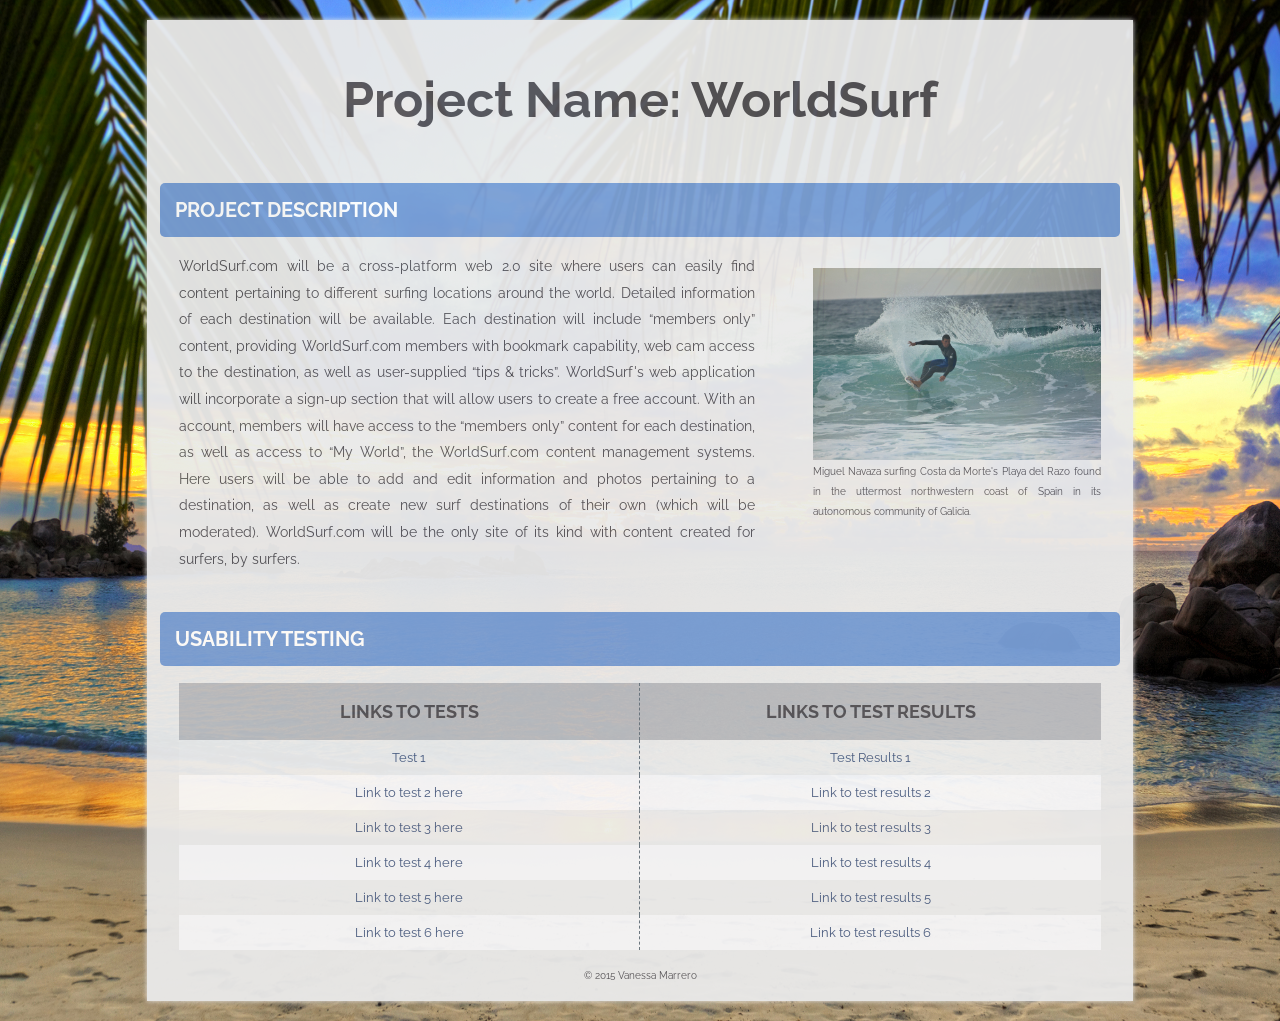
==== Week1/index.html @ c2a146bf "Update Update" ====
<!DOCTYPE html>
<!--[if lt IE 7]>      <html class="no-js lt-ie9 lt-ie8 lt-ie7"> <![endif]-->
<!--[if IE 7]>         <html class="no-js lt-ie9 lt-ie8"> <![endif]-->
<!--[if IE 8]>         <html class="no-js lt-ie9"> <![endif]-->
<!--[if gt IE 8]><!--> 
<html class="no-js"> <!--<![endif]-->
<head>
    <meta charset="utf-8">
    <title>Project Name: WorldSurf</title>
    <meta name="description" content="">
    <meta name="viewport" content="width=device-width">
    <link rel="stylesheet" href="css/main.css">
    <link href='http://fonts.googleapis.com/css?family=Raleway:300,700,400' rel='stylesheet' />
</head>
<body>

<div id="wrapper">
  <header>
     <h1>Project Name: WorldSurf</h1>
  </header>
  <section class="main">
    <h2 class="desc-title">Project Description</h2>
    <!-- Replace this text with your description of the project -->
    <p class="description">
      WorldSurf.com will be a cross-platform web 2.0 site where users
      can easily find content pertaining to different surfing locations 
      around the world. 
      
      Detailed information of each destination will be available. Each
      destination will include “members only” content, providing
      WorldSurf.com members with bookmark capability, web cam
      access to the destination, as well as user-supplied “tips &
      tricks”. 
      
      WorldSurf's web application will incorporate
      a sign-up section that will allow users to create a free
      account. 
      
      With an account, members will have
      access to the “members only” content for each destination,
      as well as access to “My World”, the WorldSurf.com content
      management systems. Here users will be able to add and edit
      information and photos pertaining to a destination, as well
      as create new surf destinations of their own (which will be moderated).
      WorldSurf.com will be the only site of its kind with content
      created for surfers, by surfers.
    </p>
    <figure>
    <!--   add your image to the img folder 
      Replace the "img.jpg" with the name of your image  -->
      <img src="img/surfer.jpg" alt="Miguel Navaza surfing Playa del Razo."  />
      <figcaption>Miguel Navaza surfing Costa da Morte's Playa del Razo found in the uttermost northwestern coast of Spain in its autonomous community of Galicia.</figcaption>    
    </figure>
  </section>
  <section class="sec">
    <h2>Usability Testing</h2>
    <table id="tests">
       <thead>
          <tr>
            <th>Links to Tests</th>
            <th>Links to Test Results</th> 
          </tr>
       </thead>
       <tbody>
          <tr class="odd">
             <td><a href="https://usabilityhub.com/do/a32c5e8b80ba/2c52">Test 1</a></td>
             <td><a href="https://usabilityhub.com/tests/a32c5e8b80ba/results/65c5ef729c68">Test Results 1</a></td>
          </tr>
          <tr>
             <td><a href="#">Link to test 2 here</a></td>
             <td><a href="">Link to test results 2</a></td>
          </tr>
          <tr class="odd">
             <td><a href="#">Link to test 3 here</a></td>
             <td><a href="">Link to test results 3</a></td>
          </tr>
          <tr>
             <td><a href="#">Link to test 4 here</a></td>
             <td><a href="#">Link to test results 4</a></td>
          </tr>
          <tr class="odd">
             <td><a href="#">Link to test 5 here</a></td>
             <td><a href="#">Link to test results 5</a></td>
          </tr>
          <!-- start link -->
          <tr>
             <td><a href="#">Link to test 6 here</a></td>
             <td><a href="#">Link to test results 6</a></td>
          </tr>
          <!-- end link -->
          <!-- to add a new link copy from start link to end link and paste here-->
       </tbody>
    </table>
  </section>
  
  <footer>&copy; 2015 Vanessa Marrero</footer>
  </div> <!-- #wrapper div ends here-->
</body>
</html>
---- Week1/css/main.css ----
/*-------------------------------------------  general -------------------------------------------------------*/
body{
	font-size: 62.5%;
	font-family: 'Raleway', helvetica, arial, sans-serif;
	color:#545257; /*changes color of the whole text*/
	margin-top: 0;
	background-image: url(../img/beach.jpg); /* src = http://wall.alphacoders.com/big.php?i=407490 */
	background-size: 100% 100%;
	background-repeat: no-repeat;
}
#wrapper{
	background-color: #eaeaea;
	opacity: .95;
	width:960px;
	margin: 0 auto;
	padding-left: 1%;
	padding-right: 1%;
	-webkit-box-shadow: 0px 0px 5px #ececec;
	-moz-box-shadow:    0px 0px 5px #ececec;
	box-shadow:         0px 0px 5px #ececec;

}
/*-------------------------------------------  header -------------------------------------------------------*/

h1{
	margin-top: 20px;
	padding-top: 50px;
	text-align: center;
	font-size: 5em;

}
h2{
	margin-top: 20px;
	font-size: 20px;
	color: #FFFFFF;
	text-transform: uppercase;
    background-color: #789ED6;
	padding: 15px;
	border-radius: 5px;
}
/*-------------------------------------------  table -------------------------------------------------------*/
table{
	margin: 0 2% 0 2%;
	background: #f7f7f9;  /*changes color of the background of the table*/
	border-collapse: collapse;
	width: 96%;
}

tr{
	display: table-row;
	border-color: inherit;
	text-align: center;
}

tr:hover{
	background-color: #00B7B1;
    color: #FFFFFF;
}

tr:hover a{
	text-decoration: none;
	font-size: 1.3em;
	color: #FFFFFF;  /*changes color of the links*/
}

tr:hover a:hover{
	text-decoration: underline;
	font-size: 1.3em;
	color: #FFFFFF;  /*changes color of the links*/
}

.odd{
	background: #ececec; /*changes color of the stripes table*/
}
th{
	text-align: center;
	padding: 1em 1em 1em;
	font-weight: bold;
	font-size: 180%;
	color: #545257;  /*changes color of table hd text*/
	background: #bbbcc0; /*changes color of table hd background*/
	text-transform: uppercase;
}
th:first-child{
	border-right: 1px solid #6a7680;
	border-right-style: dashed;
}
td{
	padding: 1em 1em;
	width: 50%;
}
td:first-child{
	border-right: 1px solid #6a7680;
	border-right-style: dashed;
}
/*-------------------------------------------  top section-------------------------------------------------------*/
.main{

	overflow: auto;
	/*border-bottom: 1px solid #bbb8bf;*/
}
.main p{
	margin: 0 0 0 2%;
	width: 60%;
	float: left;
	font-size: 1.4em;
	text-align: justify;
	line-height: 190%;
}
.main figure{
	float: right;
	margin: 15px 2% 0px 0;
	width: 30%;
}
figure img{
	width: 100%;
}

figcaption{
	line-height: 200%;
	text-align: justify;
}
.sec{
	clear: both;
	margin-top: 40px;
	
}

/*-------------------------------------------  links -------------------------------------------------------*/
a{
	text-decoration: none;
	font-size: 1.3em;
	color: #475a80;  /*changes color of the links*/
}
a:hover{
	text-decoration: underline;
}
/*-------------------------------------------  footer-------------------------------------------------------*/
footer{
	margin-top: 20px;
	margin-bottom: 20px;
	padding-bottom: 20px;
	text-align: center;
	width: 100%;
}
/* ------------------------------------------- Media Queries -------------------------------------------------------*/


	/* Smaller than standard 960 (devices and browsers) */
	@media only screen and (max-width: 959px) {
		#wrapper{
			width:98%;
		}	
	}
	/* Tablet Portrait size to standard 960 (devices and browsers) */
	@media only screen and (min-width: 768px) and (max-width: 959px) {

		#wrapper{
			width:98%;

		}
		.main figure{
			width: 35%;
		}
		.main figure img{
			width: 100%;	
		}
		.main p{
			width: 55%;	
		}
		td{
			width: 50%;
		}
	}

	/* All Mobile Sizes (devices and browser) */
	@media only screen and (max-width: 767px) {
		#wrapper{
			width: 95%;
	
		}
		.main, header, h2{
			padding-left: 1%;
			padding-right: 1%;
		}
		.main figure{
			width: 100%;
			float: right;
		}
		.main p{
			margin-left: 0px;
			margin-right: 0px;
			width: 100%;
		}
		.main figure img{
			width: 100%;
		}
		.main figcaption{
			margin-left: 10px;
		}
		td{
			width: 50%;
		}
	}

	/* Mobile Landscape Size to Tablet Portrait (devices and browsers) */
	@media only screen and (min-width: 480px) and (max-width: 767px) {
		#wrapper{
			width: 98%;
			min-width: 480px;
			max-width: 767px;
		}
		.main p{
			width: 100%;
		}
		td{

			width: 50%;
		}
	}
	/* Mobile Portrait Size to Mobile Landscape Size (devices and browsers) */
	@media only screen and (max-width: 479px) {
		#wrapper{
			width: 96%;
		}
		figure {
			display: none;
		}
		figcaption{
			display: none;
		}
		.sec{
			margin-top: 10px;
		}
		tr{
			height: 44px;
			line-height: 44px;
		}
		td{
			width: 50%;
			
		}
	}
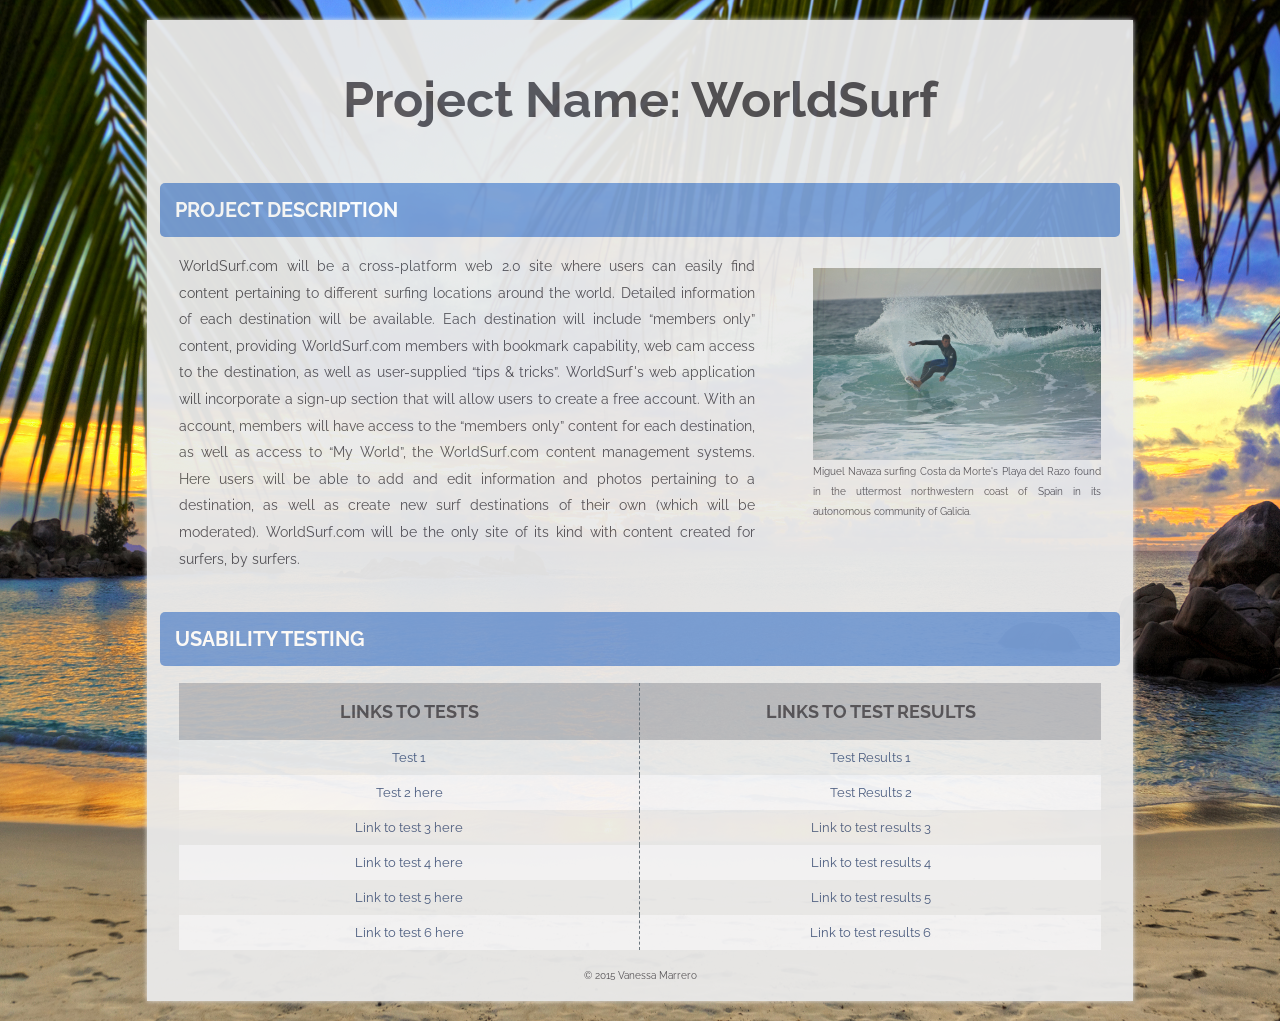
==== commit e5a1f25f: "Test 2 Links Test 2 Links" ====
--- a/Week1/index.html
+++ b/Week1/index.html
@@ -67,8 +67,8 @@
              <td><a href="https://usabilityhub.com/tests/a32c5e8b80ba/results/65c5ef729c68">Test Results 1</a></td>
           </tr>
           <tr>
-             <td><a href="#">Link to test 2 here</a></td>
-             <td><a href="">Link to test results 2</a></td>
+             <td><a href="https://usabilityhub.com/do/e96e22a72998/40cc">Test 2 here</a></td>
+             <td><a href="https://usabilityhub.com/tests/e96e22a72998/results/1c63603a6855">Test Results 2</a></td>
           </tr>
           <tr class="odd">
              <td><a href="#">Link to test 3 here</a></td>
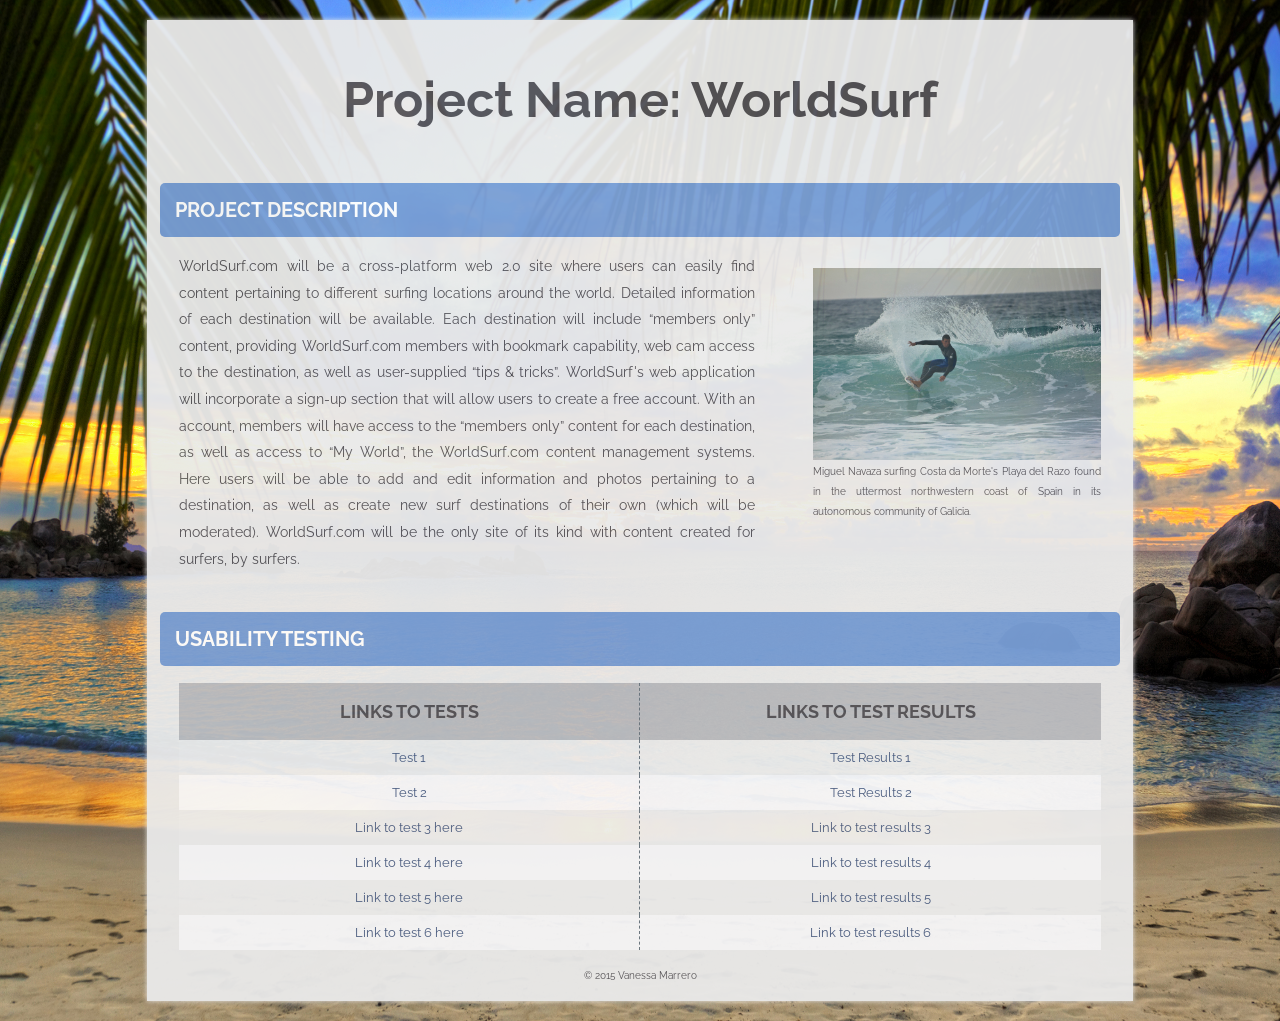
==== commit e6b475b9: "Update Update" ====
--- a/Week1/index.html
+++ b/Week1/index.html
@@ -67,7 +67,7 @@
              <td><a href="https://usabilityhub.com/tests/a32c5e8b80ba/results/65c5ef729c68">Test Results 1</a></td>
           </tr>
           <tr>
-             <td><a href="https://usabilityhub.com/do/e96e22a72998/40cc">Test 2 here</a></td>
+             <td><a href="https://usabilityhub.com/do/e96e22a72998/40cc">Test 2</a></td>
              <td><a href="https://usabilityhub.com/tests/e96e22a72998/results/1c63603a6855">Test Results 2</a></td>
           </tr>
           <tr class="odd">
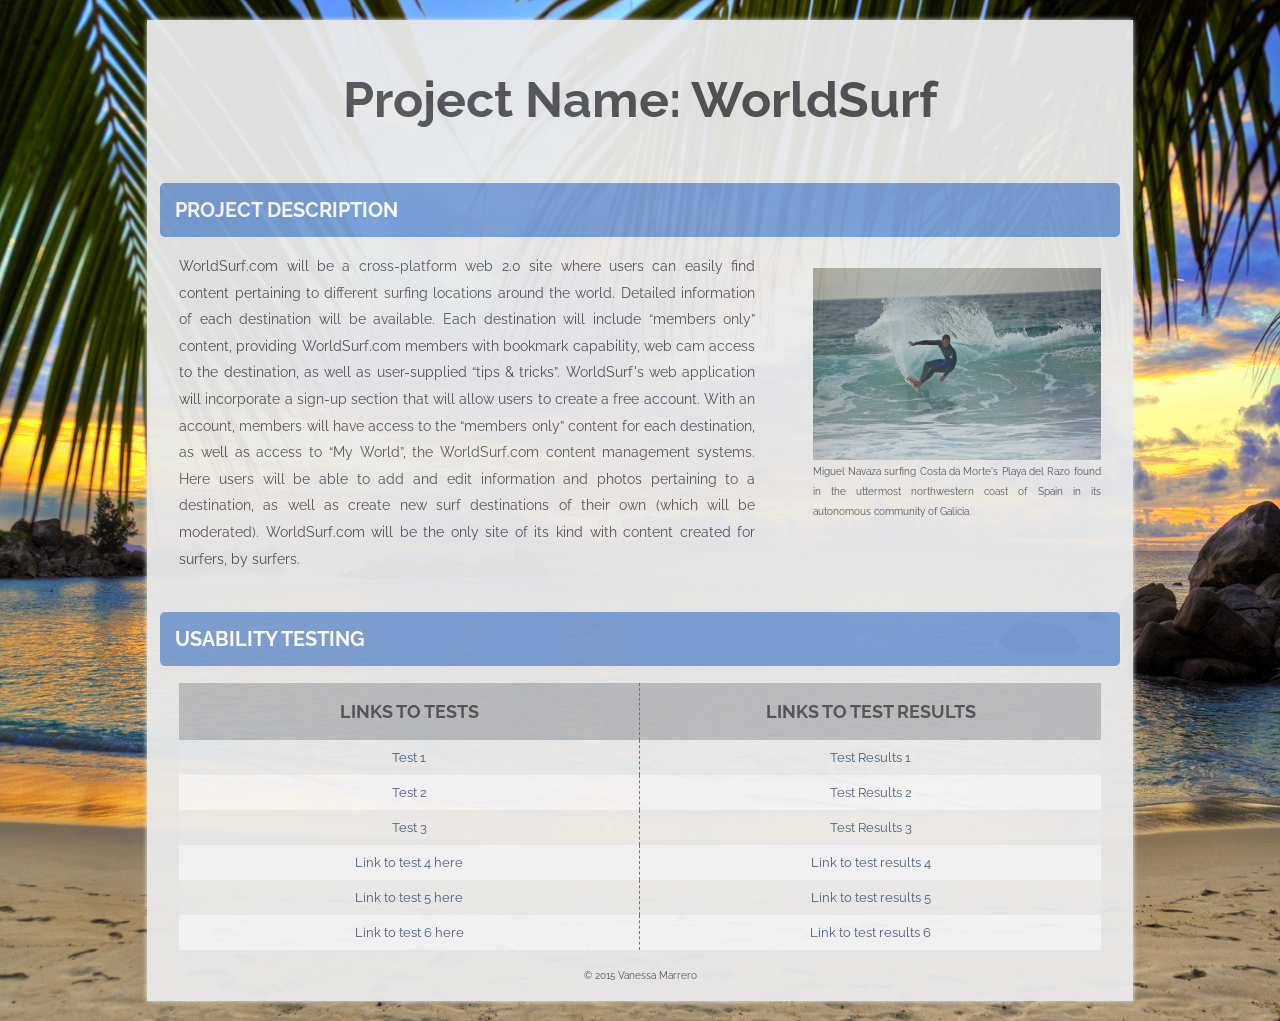
==== commit 2f3e3781: "Update Update" ====
--- a/Week1/index.html
+++ b/Week1/index.html
@@ -67,12 +67,12 @@
              <td><a href="https://usabilityhub.com/tests/a32c5e8b80ba/results/65c5ef729c68">Test Results 1</a></td>
           </tr>
           <tr>
-             <td><a href="https://usabilityhub.com/do/e96e22a72998/40cc">Test 2</a></td>
-             <td><a href="https://usabilityhub.com/tests/e96e22a72998/results/1c63603a6855">Test Results 2</a></td>
+             <td><a href="https://usabilityhub.com/do/a7e24ef2707f/8ce3">Test 2</a></td>
+             <td><a href="https://usabilityhub.com/tests/a7e24ef2707f/results/f2d02e069949">Test Results 2</a></td>
           </tr>
           <tr class="odd">
-             <td><a href="#">Link to test 3 here</a></td>
-             <td><a href="">Link to test results 3</a></td>
+             <td><a href="https://usabilityhub.com/do/15e7c151ffc5/cd32">Test 3</a></td>
+             <td><a href="https://usabilityhub.com/tests/15e7c151ffc5/results/72465c51668e">Test Results 3</a></td>
           </tr>
           <tr>
              <td><a href="#">Link to test 4 here</a></td>
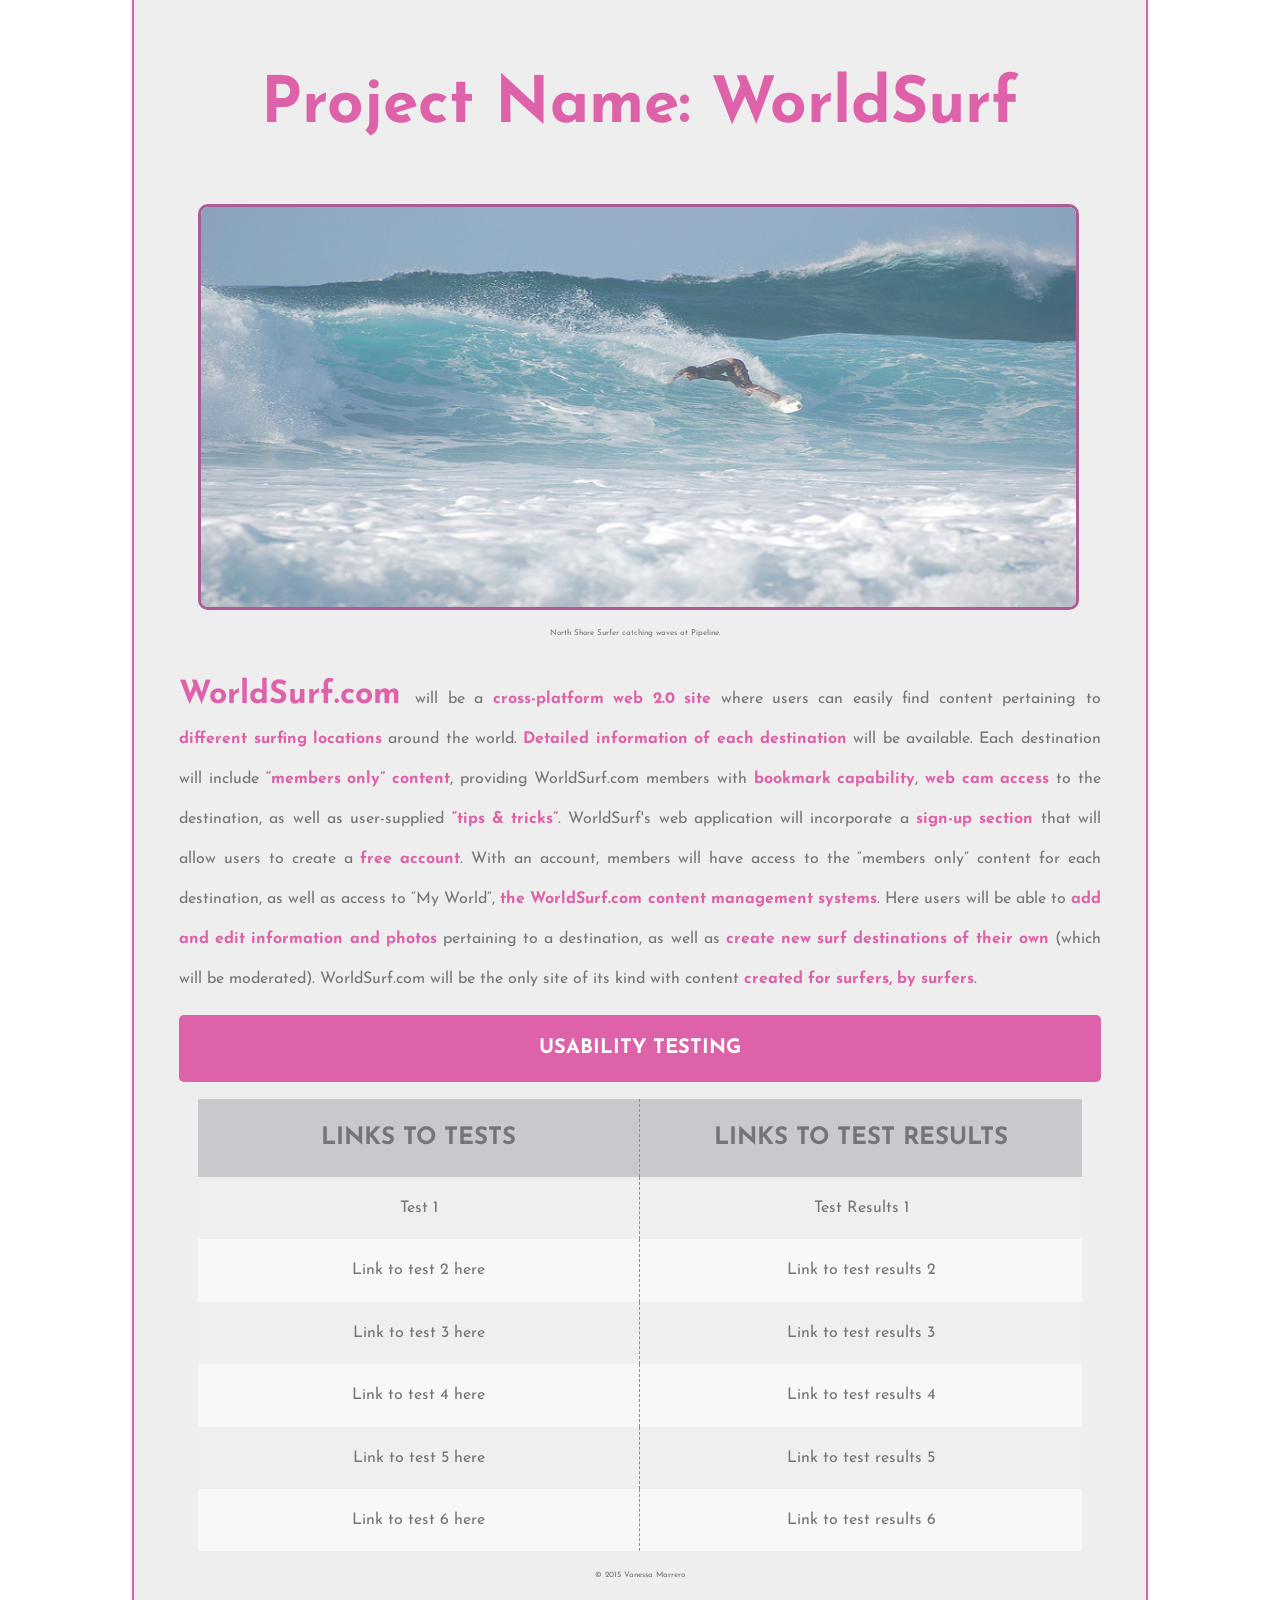
==== commit 195fc3a4: "Styling Fixes Styling Fixes" ====
--- a/Week1/index.html
+++ b/Week1/index.html
@@ -1,99 +1,98 @@
 <!DOCTYPE html>
-<!--[if lt IE 7]>      <html class="no-js lt-ie9 lt-ie8 lt-ie7"> <![endif]-->
-<!--[if IE 7]>         <html class="no-js lt-ie9 lt-ie8"> <![endif]-->
-<!--[if IE 8]>         <html class="no-js lt-ie9"> <![endif]-->
-<!--[if gt IE 8]><!--> 
-<html class="no-js"> <!--<![endif]-->
-<head>
-    <meta charset="utf-8">
+<html lang ="en">
+  <head>
+    <!-- 
+      Name: Vanessa Marrero
+      Assignment: B1 - Landing Page & Usability Hub
+      Class: Web Interface and Usability
+      Date: March 5, 2015  
+    -->
+    <meta charset="UTF-8">
+    <meta name="viewport" content="width=device-width, initial-scale=1, maximum-scale=1">
+    <meta name="author" content="Vanessa Marrero">
+    <meta name="description" content="This is a brief information page about the WorldSurf Project.">
     <title>Project Name: WorldSurf</title>
-    <meta name="description" content="">
-    <meta name="viewport" content="width=device-width">
     <link rel="stylesheet" href="css/main.css">
-    <link href='http://fonts.googleapis.com/css?family=Raleway:300,700,400' rel='stylesheet' />
-</head>
-<body>
-
-<div id="wrapper">
-  <header>
-     <h1>Project Name: WorldSurf</h1>
-  </header>
-  <section class="main">
-    <h2 class="desc-title">Project Description</h2>
-    <!-- Replace this text with your description of the project -->
-    <p class="description">
-      WorldSurf.com will be a cross-platform web 2.0 site where users
-      can easily find content pertaining to different surfing locations 
-      around the world. 
-      
-      Detailed information of each destination will be available. Each
-      destination will include “members only” content, providing
-      WorldSurf.com members with bookmark capability, web cam
-      access to the destination, as well as user-supplied “tips &
-      tricks”. 
-      
-      WorldSurf's web application will incorporate
-      a sign-up section that will allow users to create a free
-      account. 
-      
-      With an account, members will have
-      access to the “members only” content for each destination,
-      as well as access to “My World”, the WorldSurf.com content
-      management systems. Here users will be able to add and edit
-      information and photos pertaining to a destination, as well
-      as create new surf destinations of their own (which will be moderated).
-      WorldSurf.com will be the only site of its kind with content
-      created for surfers, by surfers.
-    </p>
-    <figure>
-    <!--   add your image to the img folder 
-      Replace the "img.jpg" with the name of your image  -->
-      <img src="img/surfer.jpg" alt="Miguel Navaza surfing Playa del Razo."  />
-      <figcaption>Miguel Navaza surfing Costa da Morte's Playa del Razo found in the uttermost northwestern coast of Spain in its autonomous community of Galicia.</figcaption>    
-    </figure>
-  </section>
-  <section class="sec">
-    <h2>Usability Testing</h2>
-    <table id="tests">
-       <thead>
+    <link href='http://fonts.googleapis.com/css?family=Josefin+Sans:100,300,400,700' rel='stylesheet' type='text/css'>
+    <link href='http://fonts.googleapis.com/css?family=Dancing+Script:400,700' rel='stylesheet' type='text/css'>
+  </head>
+  <body>
+    <div id="wrapper">
+    <header>
+       <h1>Project Name: WorldSurf</h1>
+    </header>
+    <section id="description">
+      <figure>
+        <img src="img/surfer.jpg" alt="North Shore Surfer">
+        <figcaption>
+          North Shore Surfer catching waves at Pipeline.
+        </figcaption>    
+      </figure>
+      <p>
+        <strong>WorldSurf.com</strong> will be a <strong>cross-platform web 2.0 site</strong> where users
+        can easily find content pertaining to <strong>different surfing locations</strong> 
+        around the world. 
+        
+        <strong>Detailed information of each destination</strong> will be available. Each
+        destination will include <strong>“members only” content</strong>, providing
+        WorldSurf.com members with <strong>bookmark capability</strong>, <strong>web cam
+        access</strong> to the destination, as well as user-supplied <strong>“tips &
+        tricks”</strong>. 
+        
+        WorldSurf's web application will incorporate
+        a <strong>sign-up section</strong> that will allow users to create a <strong>free
+        account</strong>. 
+        
+        With an account, members will have
+        access to the “members only” content for each destination,
+        as well as access to “My World”, <strong>the WorldSurf.com content
+        management systems</strong>. Here users will be able to <strong>add and edit
+        information and photos</strong> pertaining to a destination, as well
+        as <strong>create new surf destinations of their own</strong> (which will be moderated).
+        WorldSurf.com will be the only site of its kind with content
+        <strong>created for surfers, by surfers</strong>.
+      </p>
+    </section>
+    <section id="ux">
+      <h2>Usability Testing</h2>
+      <table id="tests">
+        <thead>
           <tr>
             <th>Links to Tests</th>
             <th>Links to Test Results</th> 
           </tr>
-       </thead>
-       <tbody>
+        </thead>
+        <tbody>
           <tr class="odd">
-             <td><a href="https://usabilityhub.com/do/a32c5e8b80ba/2c52">Test 1</a></td>
-             <td><a href="https://usabilityhub.com/tests/a32c5e8b80ba/results/65c5ef729c68">Test Results 1</a></td>
+            <td><a href="https://usabilityhub.com/do/1d6ccdca3d2e/a4f0">Test 1</a></td>
+            <td><a href="https://usabilityhub.com/tests/1d6ccdca3d2e/results/5f85a69f2a19">Test Results 1</a></td>
           </tr>
           <tr>
-             <td><a href="https://usabilityhub.com/do/a7e24ef2707f/8ce3">Test 2</a></td>
-             <td><a href="https://usabilityhub.com/tests/a7e24ef2707f/results/f2d02e069949">Test Results 2</a></td>
+            <td><a href="#">Link to test 2 here</a></td>
+            <td><a href="">Link to test results 2</a></td>
           </tr>
           <tr class="odd">
-             <td><a href="https://usabilityhub.com/do/15e7c151ffc5/cd32">Test 3</a></td>
-             <td><a href="https://usabilityhub.com/tests/15e7c151ffc5/results/72465c51668e">Test Results 3</a></td>
+            <td><a href="#">Link to test 3 here</a></td>
+            <td><a href="">Link to test results 3</a></td>
           </tr>
           <tr>
-             <td><a href="#">Link to test 4 here</a></td>
-             <td><a href="#">Link to test results 4</a></td>
+            <td><a href="#">Link to test 4 here</a></td>
+            <td><a href="#">Link to test results 4</a></td>
           </tr>
           <tr class="odd">
-             <td><a href="#">Link to test 5 here</a></td>
-             <td><a href="#">Link to test results 5</a></td>
+            <td><a href="#">Link to test 5 here</a></td>
+            <td><a href="#">Link to test results 5</a></td>
           </tr>
-          <!-- start link -->
           <tr>
-             <td><a href="#">Link to test 6 here</a></td>
-             <td><a href="#">Link to test results 6</a></td>
+            <td><a href="#">Link to test 6 here</a></td>
+            <td><a href="#">Link to test results 6</a></td>
           </tr>
-          <!-- end link -->
-          <!-- to add a new link copy from start link to end link and paste here-->
-       </tbody>
-    </table>
-  </section>
-  
-  <footer>&copy; 2015 Vanessa Marrero</footer>
-  </div> <!-- #wrapper div ends here-->
-</body>
+        </tbody>
+        </table>
+      </section>
+      <footer>
+        &copy; 2015 Vanessa Marrero
+      </footer>
+    </div> <!-- #wrapper div ends here-->
+  </body>
 </html>
--- a/Week1/css/main.css
+++ b/Week1/css/main.css
@@ -1,45 +1,111 @@
-
-/*-------------------------------------------  general -------------------------------------------------------*/
-body{
-	font-size: 62.5%;
-	font-family: 'Raleway', helvetica, arial, sans-serif;
-	color:#545257; /*changes color of the whole text*/
-	margin-top: 0;
-	background-image: url(../img/beach.jpg); /* src = http://wall.alphacoders.com/big.php?i=407490 */
-	background-size: 100% 100%;
+/******************** 
+
+		*** Name: Vanessa Marrero
+		*** Assignment: Project 1
+		*** Class: Designing for Web Standards II
+		*** Date: February 5, 2015
+
+********************/
+
+/******************** MAIN PAGE STYLES ********************/
+
+body {
+	font-family: 'Josefin Sans', helvetica, arial, sans-serif;
+	margin: 0 0 0 0;
+	color: #545257; 
+	background-image: url(../img/bg2.jpg); /* src = http://www.graphicsfuel.com/2011/09/intense-dark-grunge-textures/ */
+	background-size: cover;
 	background-repeat: no-repeat;
 }
-#wrapper{
-	background-color: #eaeaea;
-	opacity: .95;
-	width:960px;
+
+#wrapper {
+	background-color: #EAEAEA;
+	border: 2px solid #D63B95;
+	border-width: 0 2px 0 2px;
+	opacity: .8;
+	width: 960px;
 	margin: 0 auto;
-	padding-left: 1%;
-	padding-right: 1%;
+	padding: 2%;
 	-webkit-box-shadow: 0px 0px 5px #ececec;
 	-moz-box-shadow:    0px 0px 5px #ececec;
 	box-shadow:         0px 0px 5px #ececec;
-
-}
-/*-------------------------------------------  header -------------------------------------------------------*/
-
-h1{
-	margin-top: 20px;
-	padding-top: 50px;
-	text-align: center;
-	font-size: 5em;
-
-}
-h2{
-	margin-top: 20px;
-	font-size: 20px;
+}
+/******************** HEADER STYLES ********************/
+
+h1 {
+	margin: 5% 0;
+	text-align: center;
+	font-size: 4em;
+	color: #D63B95;
+}
+
+h2 {
+	z-index: 1;
+	margin-top: 2%;
+	font-size: 1.25em;
 	color: #FFFFFF;
 	text-transform: uppercase;
-    background-color: #789ED6;
-	padding: 15px;
+	text-align: center;
+    background-color: #D63B95;
+	padding: 2%;
 	border-radius: 5px;
-}
-/*-------------------------------------------  table -------------------------------------------------------*/
+	display: block;
+}
+
+/******************** SECTION STYLES ********************/
+
+#description, #ux {
+	margin: 0 2% 0 2%;
+	font-size: 1em;
+	text-align: justify;
+	line-height: 190%;
+	display: block;
+	clear: both;
+}
+
+#description {
+	float: left;
+	line-height: 250%;
+}
+
+#description p {
+	float: left;
+}
+
+strong {
+	color: #D63B95;
+}
+
+strong:first-child {
+	font-size: 2em; 
+	padding-right: .5%;
+}
+
+#description figure {
+	text-align: center;
+	float: left;
+	margin: 2% 2% 0 0;
+	width: 95%;
+	padding: 0 2% 2% 2%;
+	display: block;
+	overflow: hidden;
+}
+
+#description figure img{
+	width: 100%;
+	height: 400px;
+	border-radius: 10px;
+	border: 3px solid #96347C;
+}
+
+#description figcaption {
+	text-align: center;
+	font-size: 0.5em;
+	line-height: 180%;
+}
+
+/******************** TABLE STYLES ********************/
+
 table{
 	margin: 0 2% 0 2%;
 	background: #f7f7f9;  /*changes color of the background of the table*/
@@ -53,6 +119,10 @@
 	text-align: center;
 }
 
+tr a {
+	text-decoration: none;
+	color: #545257;
+}
 tr:hover{
 	background-color: #00B7B1;
     color: #FFFFFF;
@@ -60,13 +130,13 @@
 
 tr:hover a{
 	text-decoration: none;
-	font-size: 1.3em;
+	font-size: 1.125em;
 	color: #FFFFFF;  /*changes color of the links*/
 }
 
 tr:hover a:hover{
 	text-decoration: underline;
-	font-size: 1.3em;
+	font-size: 1.125em;
 	color: #FFFFFF;  /*changes color of the links*/
 }
 
@@ -77,7 +147,7 @@
 	text-align: center;
 	padding: 1em 1em 1em;
 	font-weight: bold;
-	font-size: 180%;
+	font-size: 1.5em;
 	color: #545257;  /*changes color of table hd text*/
 	background: #bbbcc0; /*changes color of table hd background*/
 	text-transform: uppercase;
@@ -94,153 +164,39 @@
 	border-right: 1px solid #6a7680;
 	border-right-style: dashed;
 }
-/*-------------------------------------------  top section-------------------------------------------------------*/
-.main{
-
-	overflow: auto;
-	/*border-bottom: 1px solid #bbb8bf;*/
-}
-.main p{
-	margin: 0 0 0 2%;
-	width: 60%;
-	float: left;
-	font-size: 1.4em;
-	text-align: justify;
-	line-height: 190%;
-}
-.main figure{
-	float: right;
-	margin: 15px 2% 0px 0;
-	width: 30%;
-}
-figure img{
-	width: 100%;
-}
-
-figcaption{
-	line-height: 200%;
-	text-align: justify;
-}
-.sec{
-	clear: both;
-	margin-top: 40px;
-	
-}
-
-/*-------------------------------------------  links -------------------------------------------------------*/
-a{
-	text-decoration: none;
-	font-size: 1.3em;
-	color: #475a80;  /*changes color of the links*/
-}
-a:hover{
-	text-decoration: underline;
-}
-/*-------------------------------------------  footer-------------------------------------------------------*/
-footer{
-	margin-top: 20px;
-	margin-bottom: 20px;
-	padding-bottom: 20px;
-	text-align: center;
-	width: 100%;
-}
-/* ------------------------------------------- Media Queries -------------------------------------------------------*/
-
-
-	/* Smaller than standard 960 (devices and browsers) */
-	@media only screen and (max-width: 959px) {
-		#wrapper{
-			width:98%;
-		}	
-	}
-	/* Tablet Portrait size to standard 960 (devices and browsers) */
-	@media only screen and (min-width: 768px) and (max-width: 959px) {
-
-		#wrapper{
-			width:98%;
-
-		}
-		.main figure{
-			width: 35%;
-		}
-		.main figure img{
-			width: 100%;	
-		}
-		.main p{
-			width: 55%;	
-		}
-		td{
-			width: 50%;
-		}
-	}
-
-	/* All Mobile Sizes (devices and browser) */
-	@media only screen and (max-width: 767px) {
-		#wrapper{
-			width: 95%;
-	
-		}
-		.main, header, h2{
-			padding-left: 1%;
-			padding-right: 1%;
-		}
-		.main figure{
-			width: 100%;
-			float: right;
-		}
-		.main p{
-			margin-left: 0px;
-			margin-right: 0px;
-			width: 100%;
-		}
-		.main figure img{
-			width: 100%;
-		}
-		.main figcaption{
-			margin-left: 10px;
-		}
-		td{
-			width: 50%;
-		}
-	}
-
-	/* Mobile Landscape Size to Tablet Portrait (devices and browsers) */
-	@media only screen and (min-width: 480px) and (max-width: 767px) {
-		#wrapper{
-			width: 98%;
-			min-width: 480px;
-			max-width: 767px;
-		}
-		.main p{
-			width: 100%;
-		}
-		td{
-
-			width: 50%;
-		}
-	}
-	/* Mobile Portrait Size to Mobile Landscape Size (devices and browsers) */
-	@media only screen and (max-width: 479px) {
-		#wrapper{
-			width: 96%;
-		}
-		figure {
-			display: none;
-		}
-		figcaption{
-			display: none;
-		}
-		.sec{
-			margin-top: 10px;
-		}
-		tr{
-			height: 44px;
-			line-height: 44px;
-		}
-		td{
-			width: 50%;
-			
-		}
-	}
-
-
+
+/******************** FOOTER STYLES ********************/
+footer {
+	padding-top: 2%;
+	font-size: .5em;
+	text-align: center;
+}
+
+/******************** MEDIA QUERY STYLES ********************/
+
+/* Smaller than 960px */
+@media only screen and (max-width: 959px) {
+	
+}
+	
+/* Tablet Portrait to 960px */
+@media only screen and (min-width: 768px) and (max-width: 959px) {
+
+}
+
+/* Mobile Landscape to Tablet Portrait */
+@media only screen and (min-width: 480px) and (max-width: 767px) {
+	
+}
+
+
+/* All Mobile Sizes */ 
+@media only screen and (max-width: 767px) {
+
+}
+
+	
+/* Mobile Portrait to Mobile Landscape */
+@media only screen and (max-width: 479px) {
+
+}
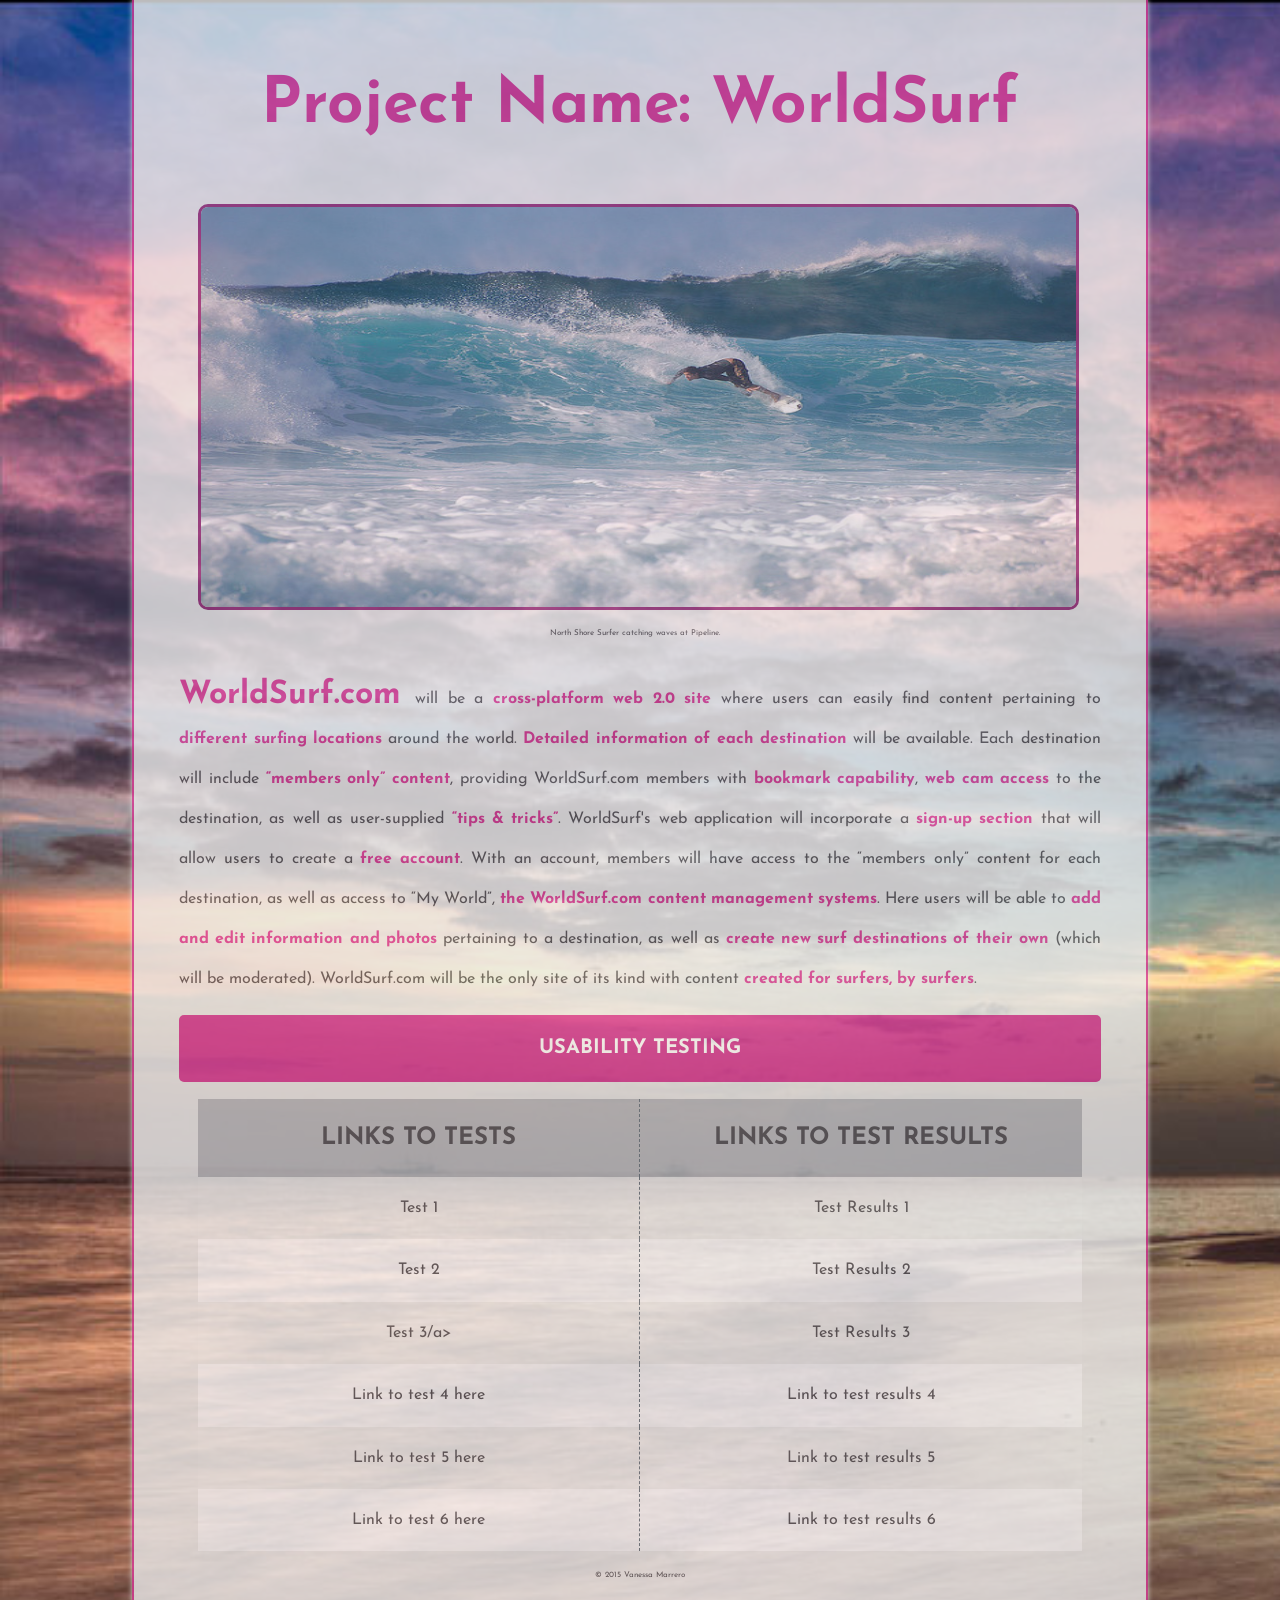
==== commit 95c1b1a0: "Test Links Test Links" ====
--- a/Week1/index.html
+++ b/Week1/index.html
@@ -68,12 +68,12 @@
             <td><a href="https://usabilityhub.com/tests/1d6ccdca3d2e/results/5f85a69f2a19">Test Results 1</a></td>
           </tr>
           <tr>
-            <td><a href="#">Link to test 2 here</a></td>
-            <td><a href="">Link to test results 2</a></td>
+            <td><a href="https://usabilityhub.com/do/dc90d72c5950/292f">Test 2</a></td>
+            <td><a href="https://usabilityhub.com/tests/dc90d72c5950/results/3ad2d2f24e1f">Test Results 2</a></td>
           </tr>
           <tr class="odd">
-            <td><a href="#">Link to test 3 here</a></td>
-            <td><a href="">Link to test results 3</a></td>
+            <td><a href="https://usabilityhub.com/do/384a5a4147de/6734">Test 3/a></td>
+            <td><a href="https://usabilityhub.com/tests/384a5a4147de/results/373242cdef5d">Test Results 3</a></td>
           </tr>
           <tr>
             <td><a href="#">Link to test 4 here</a></td>
--- a/Week1/css/main.css
+++ b/Week1/css/main.css
@@ -13,7 +13,7 @@
 	font-family: 'Josefin Sans', helvetica, arial, sans-serif;
 	margin: 0 0 0 0;
 	color: #545257; 
-	background-image: url(../img/bg2.jpg); /* src = http://www.graphicsfuel.com/2011/09/intense-dark-grunge-textures/ */
+	background-image: url(../img/bg.jpg); /* src = http://www.graphicsfuel.com/2011/09/intense-dark-grunge-textures/ */
 	background-size: cover;
 	background-repeat: no-repeat;
 }
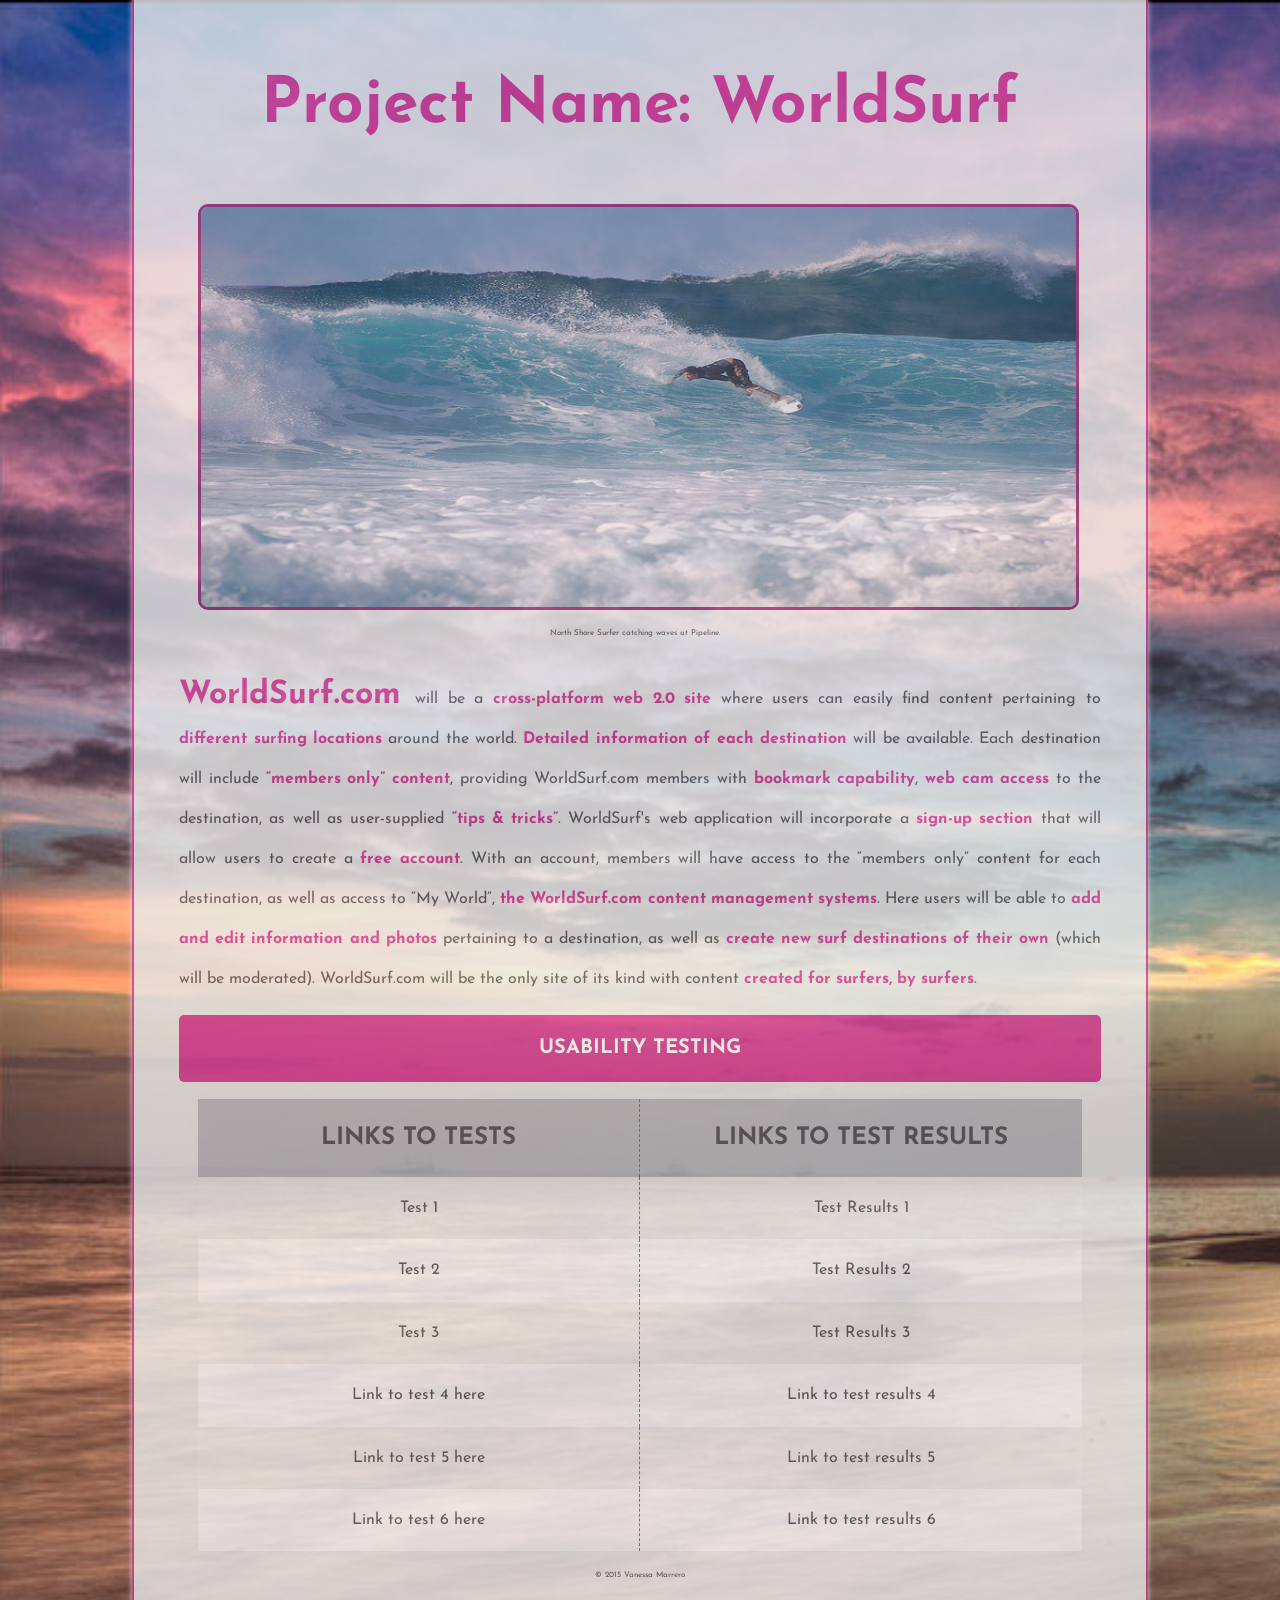
==== commit 1d94cc5d: "Fixed Test Link Fixed Test Link" ====
--- a/Week1/index.html
+++ b/Week1/index.html
@@ -72,7 +72,7 @@
             <td><a href="https://usabilityhub.com/tests/dc90d72c5950/results/3ad2d2f24e1f">Test Results 2</a></td>
           </tr>
           <tr class="odd">
-            <td><a href="https://usabilityhub.com/do/384a5a4147de/6734">Test 3/a></td>
+            <td><a href="https://usabilityhub.com/do/384a5a4147de/6734">Test 3</a></td>
             <td><a href="https://usabilityhub.com/tests/384a5a4147de/results/373242cdef5d">Test Results 3</a></td>
           </tr>
           <tr>
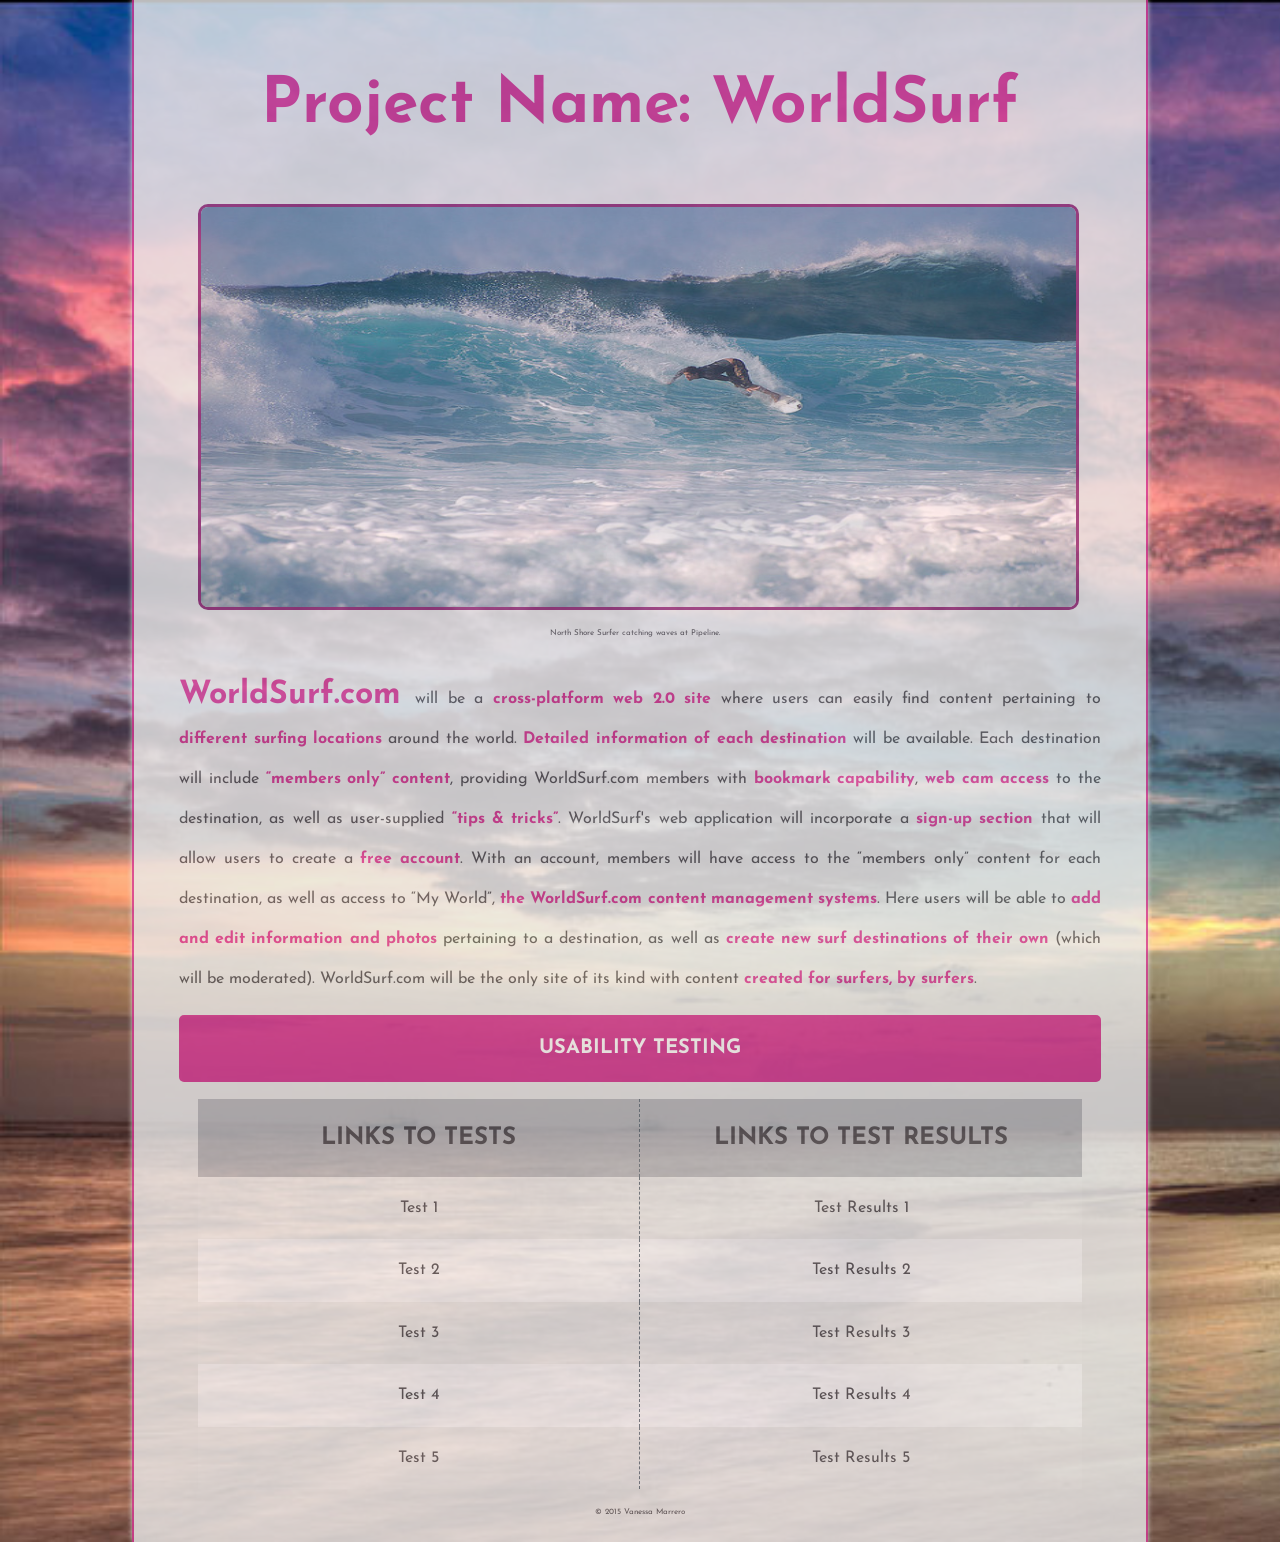
==== commit 9ed13b03: "Update to Tests Update to Tests" ====
--- a/Week1/index.html
+++ b/Week1/index.html
@@ -76,16 +76,12 @@
             <td><a href="https://usabilityhub.com/tests/384a5a4147de/results/373242cdef5d">Test Results 3</a></td>
           </tr>
           <tr>
-            <td><a href="#">Link to test 4 here</a></td>
-            <td><a href="#">Link to test results 4</a></td>
+            <td><a href="https://usabilityhub.com/do/bb58d9688ceb/30a2">Test 4</a></td>
+            <td><a href="https://usabilityhub.com/tests/bb58d9688ceb/results/d5c7d0071094">Test Results 4</a></td>
           </tr>
           <tr class="odd">
-            <td><a href="#">Link to test 5 here</a></td>
-            <td><a href="#">Link to test results 5</a></td>
-          </tr>
-          <tr>
-            <td><a href="#">Link to test 6 here</a></td>
-            <td><a href="#">Link to test results 6</a></td>
+            <td><a href="https://usabilityhub.com/do/3c768079f8ab/d860#">Test 5</a></td>
+            <td><a href="https://usabilityhub.com/tests/3c768079f8ab/results/d24ec19ba4a4">Test Results 5</a></td>
           </tr>
         </tbody>
         </table>
